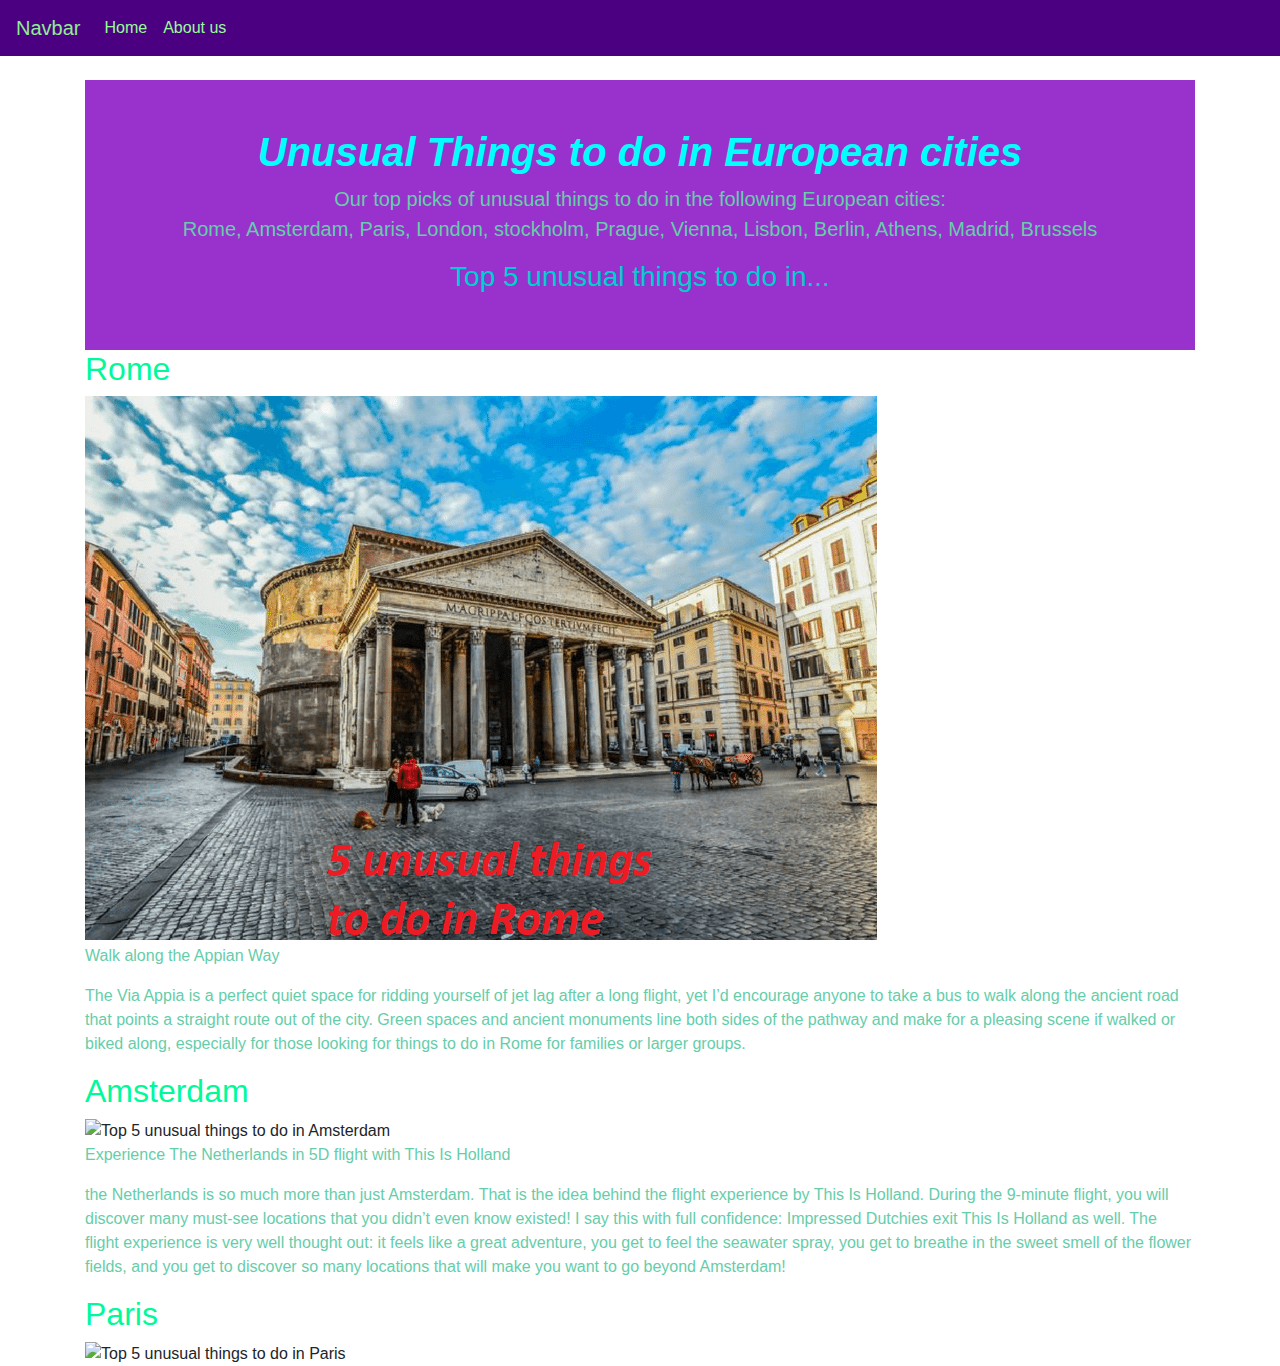
==== index.html @ bd85ca04 "updated image size" ====
<!doctype html>
<html lang="en">
  <head>
    <meta charset="utf-8">
    <meta name="viewport" content="width=device-width, initial-scale=1, shrink-to-fit=no">
    <meta name="description" content="">
    <meta name="author" content="">

    <title>Unusual things to do in Europe's cities</title>
<link rel="stylesheet" href="https://stackpath.bootstrapcdn.com/bootstrap/4.3.1/css/bootstrap.min.css" integrity="sha384-ggOyR0iXCbMQv3Xipma34MD+dH/1fQ784/j6cY/iJTQUOhcWr7x9JvoRxT2MZw1T" crossorigin="anonymous">
<link rel="stylesheet" href="css/styles.css">
  </head>

  <body>
    <nav class="navbar navbar-expand-md fixed-top">
      <a class="navbar-brand" href="#">Navbar</a>
      <button class="navbar-toggler" type="button" data-toggle="collapse" data-target="#navbarsExampleDefault" aria-controls="navbarsExampleDefault" aria-expanded="false" aria-label="Toggle navigation">
        <span class="navbar-toggler-icon"></span>
      </button>
      <div class="collapse navbar-collapse" id="navbarsExampleDefault">
        <ul class="navbar-nav mr-auto">
          <li class="nav-item active">
            <a class="nav-link" href="#">Home <span class="sr-only">(current)</span></a>
          </li>
          <li class="nav-item">
            <a class="nav-link" href="#">About us</a>
          </li>
        </ul>
      </div>
    </nav>
    <main role="main" class="container">
      <div class="starter-template">
        <h1>Unusual Things to do in European cities</h1>
        <p class="lead">Our top picks of unusual things to do in the following European cities:<br> Rome, Amsterdam, Paris, London, stockholm, Prague, Vienna, Lisbon, Berlin, Athens, Madrid, Brussels</p>
        <h3>Top 5 unusual things to do in...
        </div>
        <h2>  Rome </h2>
           <img src="images/Rome.png" alt="Top 5 unusual things to do in Rome">
          <p> Walk along the Appian Way</p>
          <p>The Via Appia is a perfect quiet space for ridding yourself of jet lag after a long flight, yet I’d encourage anyone to take a bus to walk along the ancient road that points a straight route out of the city.
Green spaces and ancient monuments line both sides of the pathway and make for a pleasing scene if walked or biked along, especially for those looking for things to do in Rome for families or larger groups.</p>
        <div class = "Row">
        <h2>  Amsterdam</h2>
        <img src="images/Amsterdam.png" alt="Top 5  unusual things to do in Amsterdam">
          <P>Experience The Netherlands in 5D flight with This Is Holland</p>
            <P>the Netherlands is so much more than just Amsterdam. That is the idea behind the flight experience by This Is Holland. During the 9-minute flight, you will discover many must-see locations that you didn’t even know existed! I say this with full confidence: Impressed Dutchies exit This Is Holland as well. The flight experience is very well thought out: it feels like a great adventure, you get to feel the seawater spray, you get to breathe in the sweet smell of the flower fields, and you get to discover so many locations that will make you want to go beyond Amsterdam!</p>
        </div>
        <div class="Row">
        <h2>  Paris</h2>
        <img src="images/paris.png" alt="Top 5 unusual things to do in Paris" class="creepy-statue">
        </div>
      </div>
      </div>
    </div>
    </main><!-- /.container -->

    <!-- Bootstrap core JavaScript
    ================================================== -->
    <!-- Placed at the end of the document so the pages load faster -->
    <script src="https://code.jquery.com/jquery-3.3.1.slim.min.js" integrity="sha384-q8i/X+965DzO0rT7abK41JStQIAqVgRVzpbzo5smXKp4YfRvH+8abtTE1Pi6jizo" crossorigin="anonymous"></script>
    <script>window.jQuery || document.write('<script src="../../assets/js/vendor/jquery-slim.min.js"><\/script>')</script>
    <script src="https://getbootstrap.com/docs/4.1/assets/js/vendor/popper.min.js"></script>
    <script src="https://getbootstrap.com/docs/4.1/dist/js/bootstrap.min.js"></script>
  </body>
</html>
---- css/styles.css ----
body {
  padding-top: 5rem;
  background-color: white
}

.starter-template {
  padding: 3rem 1.5rem;
  text-align: center;
  background-color: darkorchid;
}
h4{
  font-size: 20
  color: blue;
}
h1{
  color:cyan;
  font-family: sans-serif;
  font-weight: bold;
  font-style: italic;
}
h2{
  color: MediumSpringGreen;
}
h3{
  color: darkturquoise;
}
p{
  color: MediumAquamarine	;
}
.row{
  color: MediumSpringGreen;
}
.navbar{
  background-color: indigo;
}
.nav-link{
  color: palegreen;
}
.navbar-brand{
  color: lightgreen;
}
.creepy-statue{
  width: 800px
}
.building{
  width: 800px
}
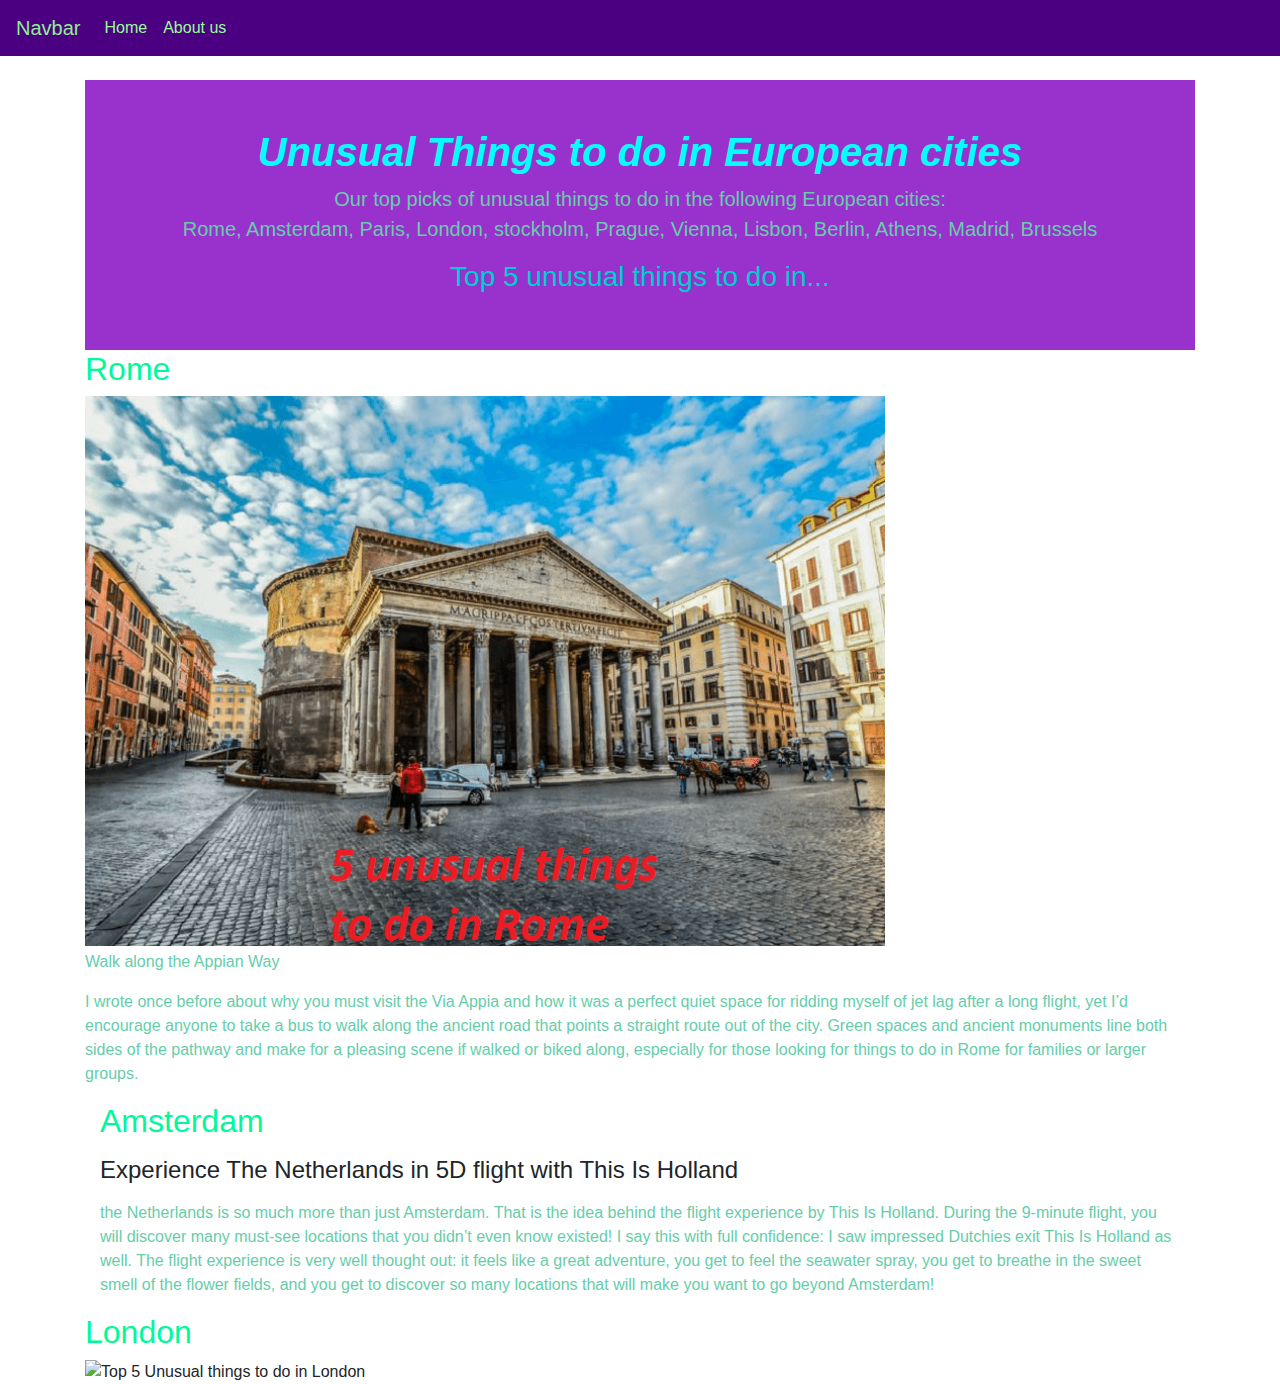
==== commit b1fd6cd6: "Merge branch 'master' of https://github.com/ReyS76/group-project" ====
--- a/index.html
+++ b/index.html
@@ -35,20 +35,19 @@
         <h3>Top 5 unusual things to do in...
         </div>
         <h2>  Rome </h2>
-           <img src="images/Rome.png" alt="Top 5 unusual things to do in Rome">
+           <img src="images/Rome.png" alt="Top 5 unusual things to do in Rome" class="building">
           <p> Walk along the Appian Way</p>
-          <p>The Via Appia is a perfect quiet space for ridding yourself of jet lag after a long flight, yet I’d encourage anyone to take a bus to walk along the ancient road that points a straight route out of the city.
+          <p>I wrote once before about why you must visit the Via Appia and how it was a perfect quiet space for ridding myself of jet lag after a long flight, yet I’d encourage anyone to take a bus to walk along the ancient road that points a straight route out of the city.
 Green spaces and ancient monuments line both sides of the pathway and make for a pleasing scene if walked or biked along, especially for those looking for things to do in Rome for families or larger groups.</p>
-        <div class = "Row">
-        <h2>  Amsterdam</h2>
-        <img src="images/Amsterdam.png" alt="Top 5  unusual things to do in Amsterdam">
-          <P>Experience The Netherlands in 5D flight with This Is Holland</p>
-            <P>the Netherlands is so much more than just Amsterdam. That is the idea behind the flight experience by This Is Holland. During the 9-minute flight, you will discover many must-see locations that you didn’t even know existed! I say this with full confidence: Impressed Dutchies exit This Is Holland as well. The flight experience is very well thought out: it feels like a great adventure, you get to feel the seawater spray, you get to breathe in the sweet smell of the flower fields, and you get to discover so many locations that will make you want to go beyond Amsterdam!</p>
+        </div>
+        <div class="col-sm">
+          <h2>Amsterdam</h2>
+          <P><h4>Experience The Netherlands in 5D flight with This Is Holland</h4></p>
+            <P>the Netherlands is so much more than just Amsterdam. That is the idea behind the flight experience by This Is Holland. During the 9-minute flight, you will discover many must-see locations that you didn’t even know existed! I say this with full confidence: I saw impressed Dutchies exit This Is Holland as well. The flight experience is very well thought out: it feels like a great adventure, you get to feel the seawater spray, you get to breathe in the sweet smell of the flower fields, and you get to discover so many locations that will make you want to go beyond Amsterdam!</p>
         </div>
         <div class="Row">
-        <h2>  Paris</h2>
-        <img src="images/paris.png" alt="Top 5 unusual things to do in Paris" class="creepy-statue">
-        </div>
+          <h2> London </h2>
+          <img src="images/London.png" alt="Top 5 Unusual things to do in London">
       </div>
       </div>
     </div>
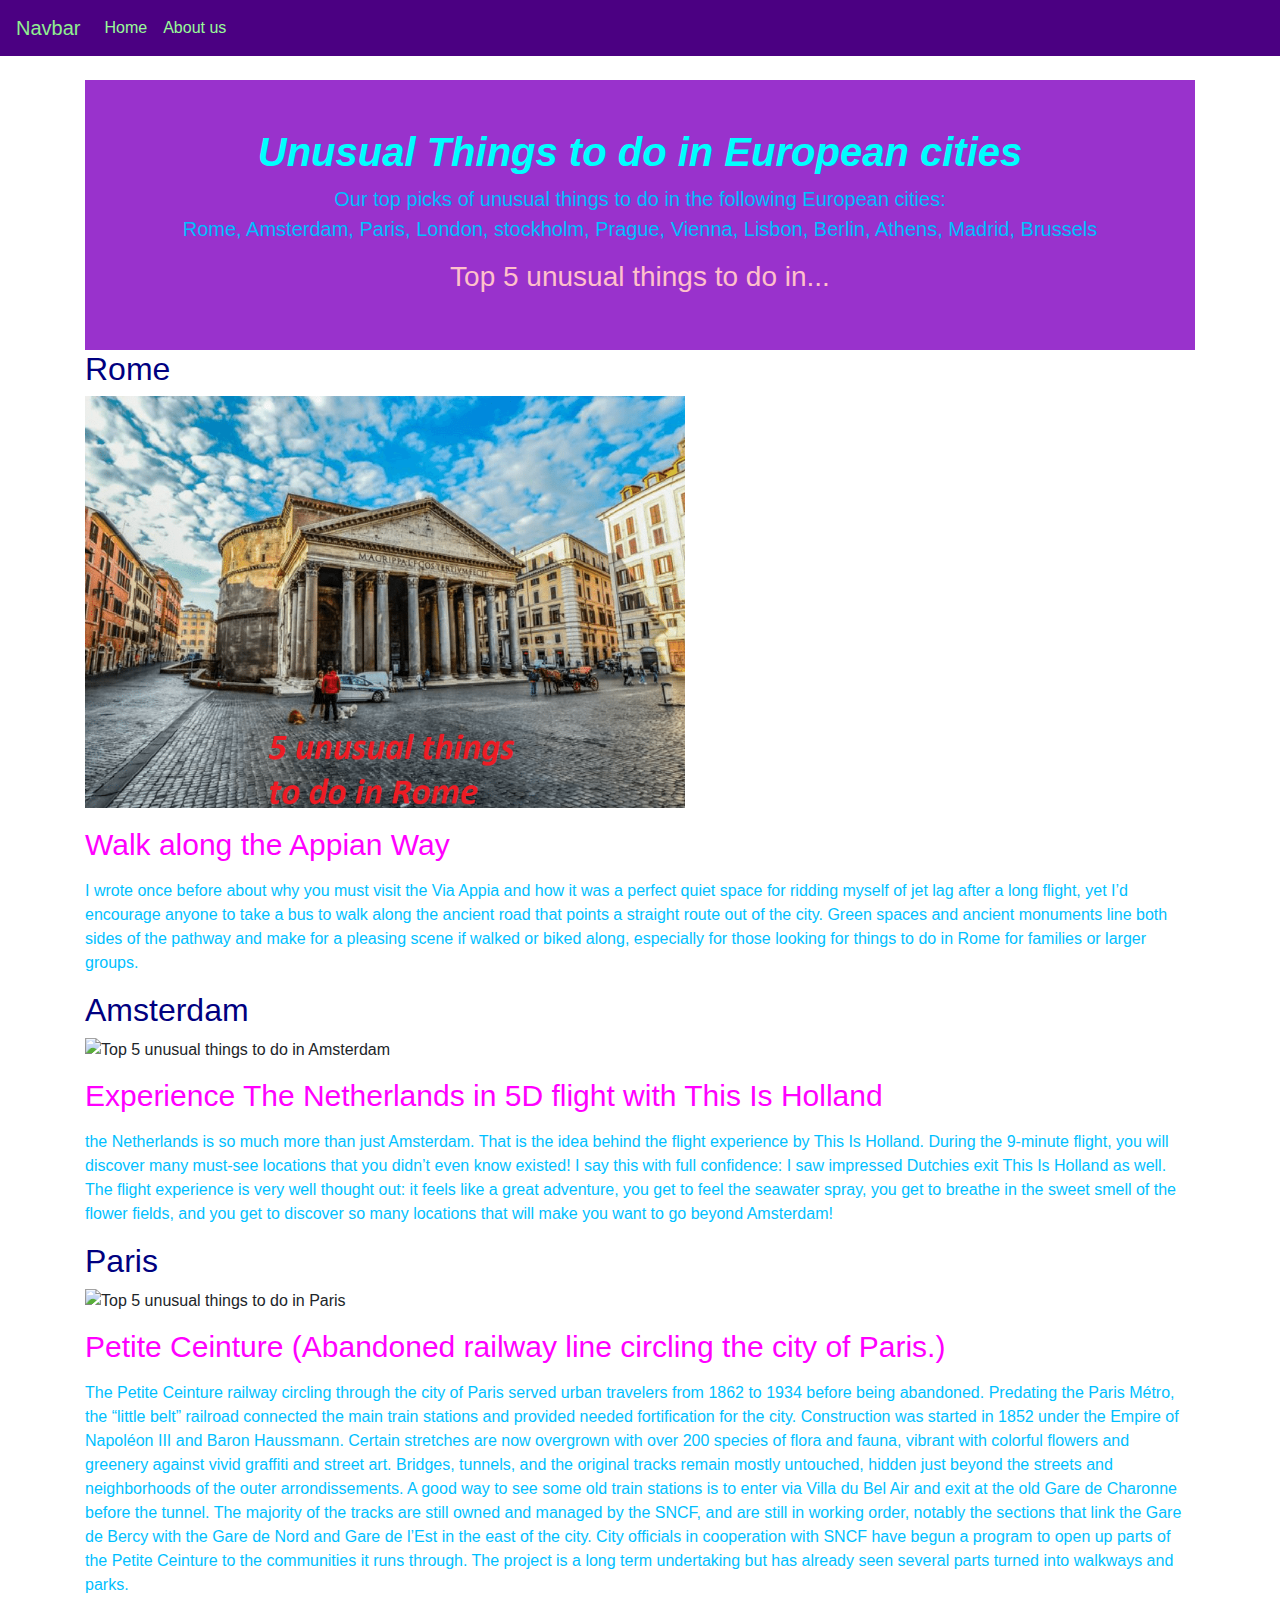
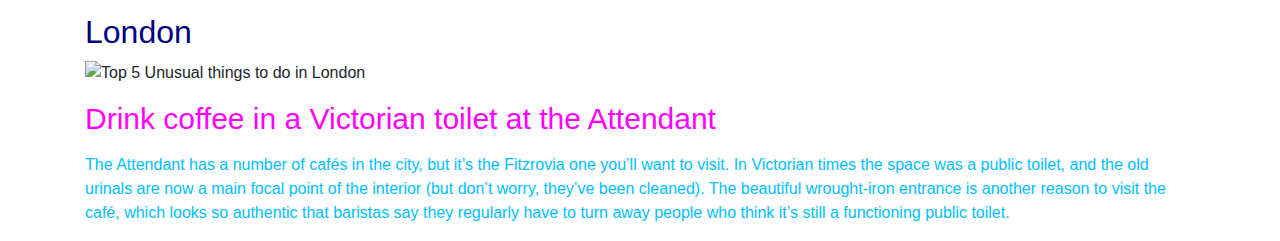
==== commit 225e20b1: "text for london and paris" ====
--- a/index.html
+++ b/index.html
@@ -36,18 +36,37 @@
         </div>
         <h2>  Rome </h2>
            <img src="images/Rome.png" alt="Top 5 unusual things to do in Rome" class="building">
-          <p> Walk along the Appian Way</p>
+          <p><h4> Walk along the Appian Way</h4></p>
           <p>I wrote once before about why you must visit the Via Appia and how it was a perfect quiet space for ridding myself of jet lag after a long flight, yet I’d encourage anyone to take a bus to walk along the ancient road that points a straight route out of the city.
 Green spaces and ancient monuments line both sides of the pathway and make for a pleasing scene if walked or biked along, especially for those looking for things to do in Rome for families or larger groups.</p>
         </div>
-        <div class="col-sm">
+        <div class="Row">
           <h2>Amsterdam</h2>
-          <P><h4>Experience The Netherlands in 5D flight with This Is Holland</h4></p>
+            <img src="images/Amsterdam.png" alt="Top 5 unusual things to do in Amsterdam">
+            <P><h4>Experience The Netherlands in 5D flight with This Is Holland</h4></p>
             <P>the Netherlands is so much more than just Amsterdam. That is the idea behind the flight experience by This Is Holland. During the 9-minute flight, you will discover many must-see locations that you didn’t even know existed! I say this with full confidence: I saw impressed Dutchies exit This Is Holland as well. The flight experience is very well thought out: it feels like a great adventure, you get to feel the seawater spray, you get to breathe in the sweet smell of the flower fields, and you get to discover so many locations that will make you want to go beyond Amsterdam!</p>
+        </div>
+        <div class = "Row">
+          <h2> Paris </h2>
+          <img src="images/Paris.png" alt="Top 5 unusual things to do in Paris" class="creepy-statue">
+          <P><h4>Petite Ceinture (Abandoned railway line circling the city of Paris.)</h4></p>
+            <p>The Petite Ceinture railway circling through the city of Paris served urban travelers from 1862 to 1934 before being abandoned.
+              Predating the Paris Métro, the “little belt” railroad connected the main train stations and provided needed fortification for the city. Construction was started in 1852 under the Empire of Napoléon III and Baron Haussmann.
+
+Certain stretches are now overgrown with over 200 species of flora and fauna, vibrant with colorful flowers and greenery against vivid graffiti and street art. Bridges, tunnels, and the original tracks remain mostly untouched, hidden just beyond the streets and neighborhoods of the outer arrondissements.
+
+A good way to see some old train stations is to enter via Villa du Bel Air and exit at the old Gare de Charonne before the tunnel.
+
+The majority of the tracks are still owned and managed by the SNCF, and are still in working order, notably the sections that link the Gare de Bercy with the Gare de Nord and Gare de l’Est in the east of the city.
+
+City officials in cooperation with SNCF have begun a program to open up parts of the Petite Ceinture to the communities it runs through. The project is a long term undertaking but has already seen several parts turned into walkways and parks.
         </div>
         <div class="Row">
           <h2> London </h2>
-          <img src="images/London.png" alt="Top 5 Unusual things to do in London">
+          <img src="images/London.png" alt="Top 5 Unusual things to do in London" class="pod">
+          <P><h4>Drink coffee in a Victorian toilet at the Attendant</h4></p>
+            <p>The Attendant has a number of cafés in the city, but it’s the Fitzrovia one you’ll want to visit. In Victorian times the space was a public toilet, and the old urinals are now a main focal point of the interior (but don’t worry, they’ve been cleaned). The beautiful wrought-iron entrance is another reason to visit the café, which looks so authentic that baristas say they regularly have to turn away people who think it’s still a functioning public toilet.</p>
+        </div>
       </div>
       </div>
     </div>
--- a/css/styles.css
+++ b/css/styles.css
@@ -9,8 +9,8 @@
   background-color: darkorchid;
 }
 h4{
-  font-size: 20
-  color: blue;
+  font-size: 30px;
+  color:Magenta;
 }
 h1{
   color:cyan;
@@ -19,13 +19,13 @@
   font-style: italic;
 }
 h2{
-  color: MediumSpringGreen;
+  color: navy;
 }
 h3{
-  color: darkturquoise;
+  color: pink;
 }
 p{
-  color: MediumAquamarine	;
+  color: deepskyblue;
 }
 .row{
   color: MediumSpringGreen;
@@ -40,8 +40,11 @@
   color: lightgreen;
 }
 .creepy-statue{
-  width: 800px
+  width: 600px
 }
 .building{
-  width: 800px
+  width: 600px
 }
+.pod{
+  width: 600px
+}
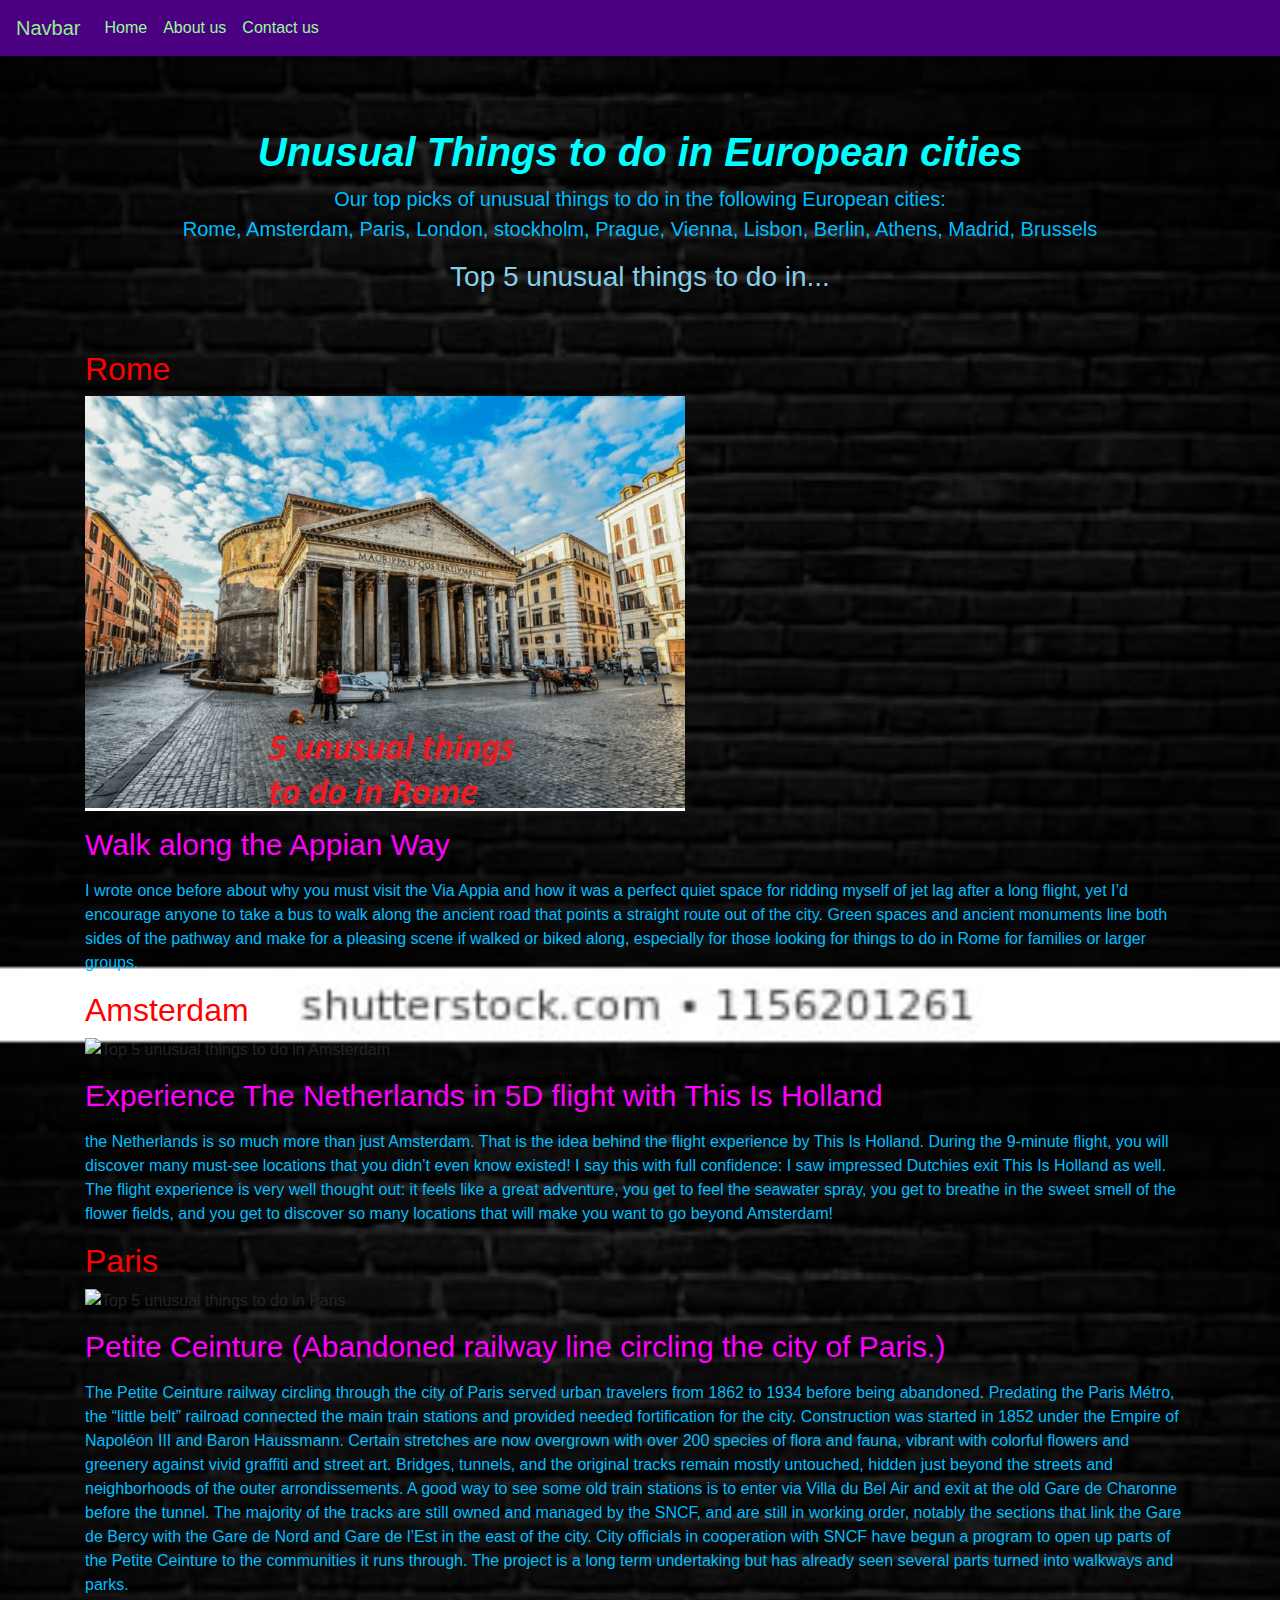
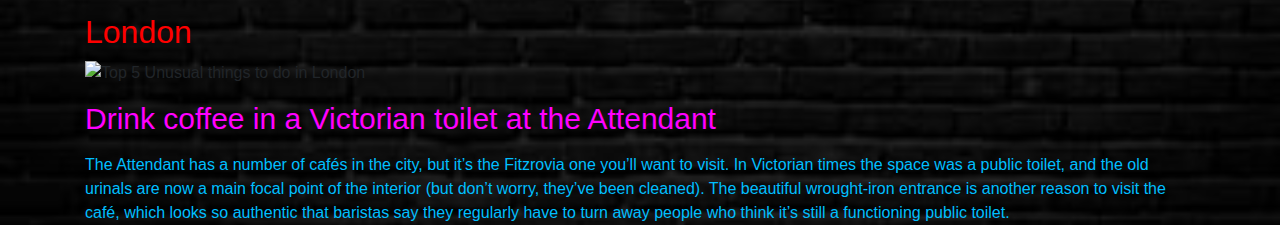
==== commit be6135a3: "added to navbar link" ====
--- a/index.html
+++ b/index.html
@@ -20,10 +20,13 @@
       <div class="collapse navbar-collapse" id="navbarsExampleDefault">
         <ul class="navbar-nav mr-auto">
           <li class="nav-item active">
-            <a class="nav-link" href="#">Home <span class="sr-only">(current)</span></a>
+            <a class="nav-link" href="file:///C:/Users/girlscodefirst/Documents/coding_course/group-project/index.html">Home <span class="sr-only">(current)</span></a>
           </li>
           <li class="nav-item">
-            <a class="nav-link" href="#">About us</a>
+            <a class="nav-link" href="file:///C:/Users/girlscodefirst/Documents/coding_course/group-project/about-us.html">About us</a>
+          </li>
+          <li class="nav-item">
+            <a class="nav-link" href="file:///C:/Users/girlscodefirst/Documents/coding_course/group-project/contact-us.html">Contact us</a>
           </li>
         </ul>
       </div>
--- a/css/styles.css
+++ b/css/styles.css
@@ -1,12 +1,16 @@
-body {
+body{
   padding-top: 5rem;
-  background-color: white
+  background-image: url("../images/brike-wall.jpg");
+  background-color: #cccccc; /* Used if the image is unavailable */
+  height: 500px; /* You must set a specified height */ */
+  background-position: center; /* Center the image */
+  background-repeat: repeat; /* Do not repeat the image */
+  background-size: cover; /* Resize the background image to cover the entire container */
 }
 
 .starter-template {
   padding: 3rem 1.5rem;
   text-align: center;
-  background-color: darkorchid;
 }
 h4{
   font-size: 30px;
@@ -19,10 +23,10 @@
   font-style: italic;
 }
 h2{
-  color: navy;
+  color: red;
 }
 h3{
-  color: pink;
+  color: skyblue;
 }
 p{
   color: deepskyblue;
@@ -48,3 +52,13 @@
 .pod{
   width: 600px
 }
+
+#about {
+  text-align: center;
+}
+.logo{
+  width: 60px
+}
+.bird{
+  width: 50px
+}
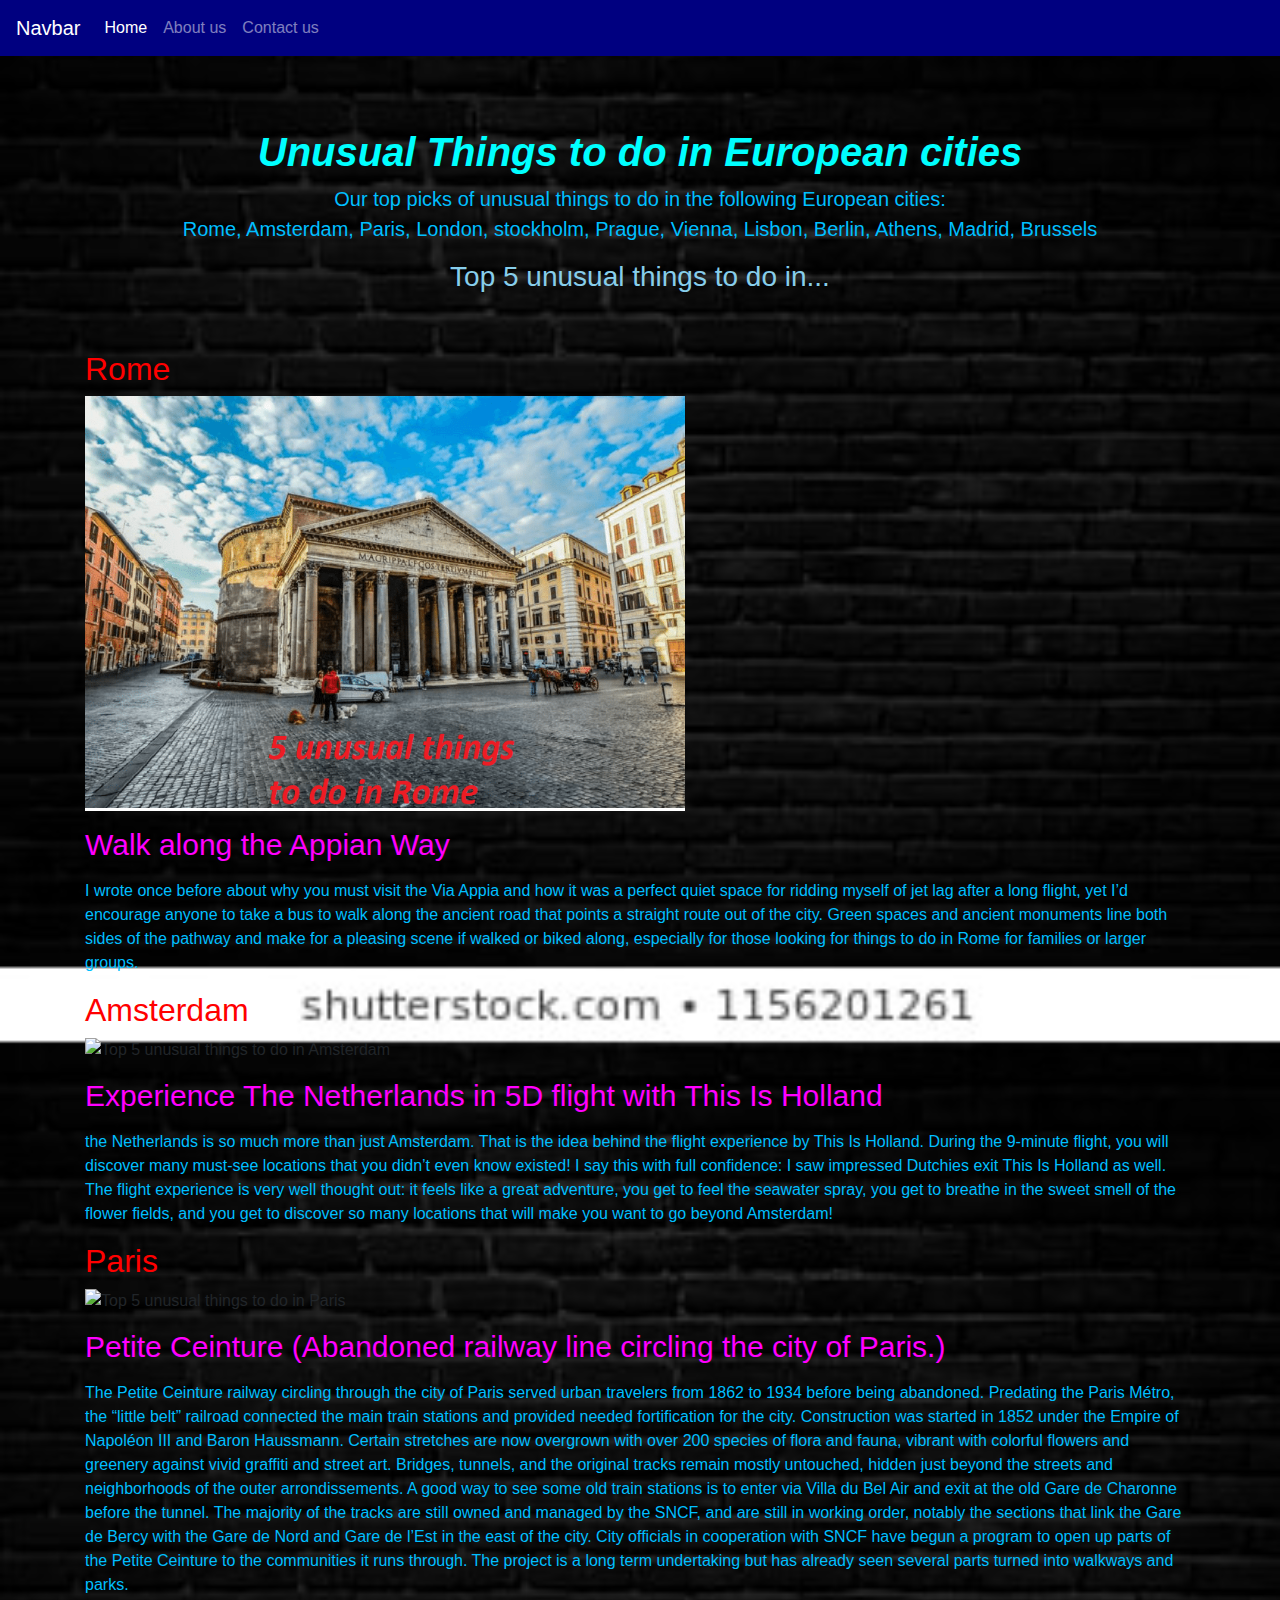
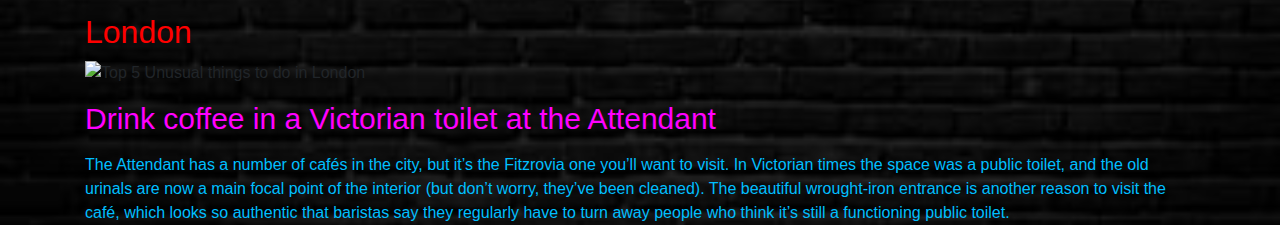
==== commit 7066cf28: "css things" ====
--- a/index.html
+++ b/index.html
@@ -12,7 +12,7 @@
   </head>
 
   <body>
-    <nav class="navbar navbar-expand-md fixed-top">
+    <nav class="navbar navbar-expand-md fixed-top navbar-dark">
       <a class="navbar-brand" href="#">Navbar</a>
       <button class="navbar-toggler" type="button" data-toggle="collapse" data-target="#navbarsExampleDefault" aria-controls="navbarsExampleDefault" aria-expanded="false" aria-label="Toggle navigation">
         <span class="navbar-toggler-icon"></span>
@@ -78,9 +78,10 @@
     <!-- Bootstrap core JavaScript
     ================================================== -->
     <!-- Placed at the end of the document so the pages load faster -->
-    <script src="https://code.jquery.com/jquery-3.3.1.slim.min.js" integrity="sha384-q8i/X+965DzO0rT7abK41JStQIAqVgRVzpbzo5smXKp4YfRvH+8abtTE1Pi6jizo" crossorigin="anonymous"></script>
-    <script>window.jQuery || document.write('<script src="../../assets/js/vendor/jquery-slim.min.js"><\/script>')</script>
-    <script src="https://getbootstrap.com/docs/4.1/assets/js/vendor/popper.min.js"></script>
-    <script src="https://getbootstrap.com/docs/4.1/dist/js/bootstrap.min.js"></script>
-  </body>
+<!-- Scripts -->
+<script src="https://code.jquery.com/jquery-3.3.1.slim.min.js" integrity="sha384-q8i/X+965DzO0rT7abK41JStQIAqVgRVzpbzo5smXKp4YfRvH+8abtTE1Pi6jizo" crossorigin="anonymous"></script>
+<script>window.jQuery || document.write('<script src="../../assets/js/vendor/jquery-slim.min.js"><\/script>')</script>
+<script src="https://getbootstrap.com/docs/4.1/assets/js/vendor/popper.min.js"></script>
+<script src="https://getbootstrap.com/docs/4.1/dist/js/bootstrap.min.js"></script>
+</body>
 </html>
--- a/css/styles.css
+++ b/css/styles.css
@@ -35,12 +35,12 @@
   color: MediumSpringGreen;
 }
 .navbar{
-  background-color: indigo;
+  background-color: navy;
 }
 .nav-link{
-  color: palegreen;
+  color: MediumSpringGreen;
 }
-.navbar-brand{
+.navbar-brand {
   color: lightgreen;
 }
 .creepy-statue{
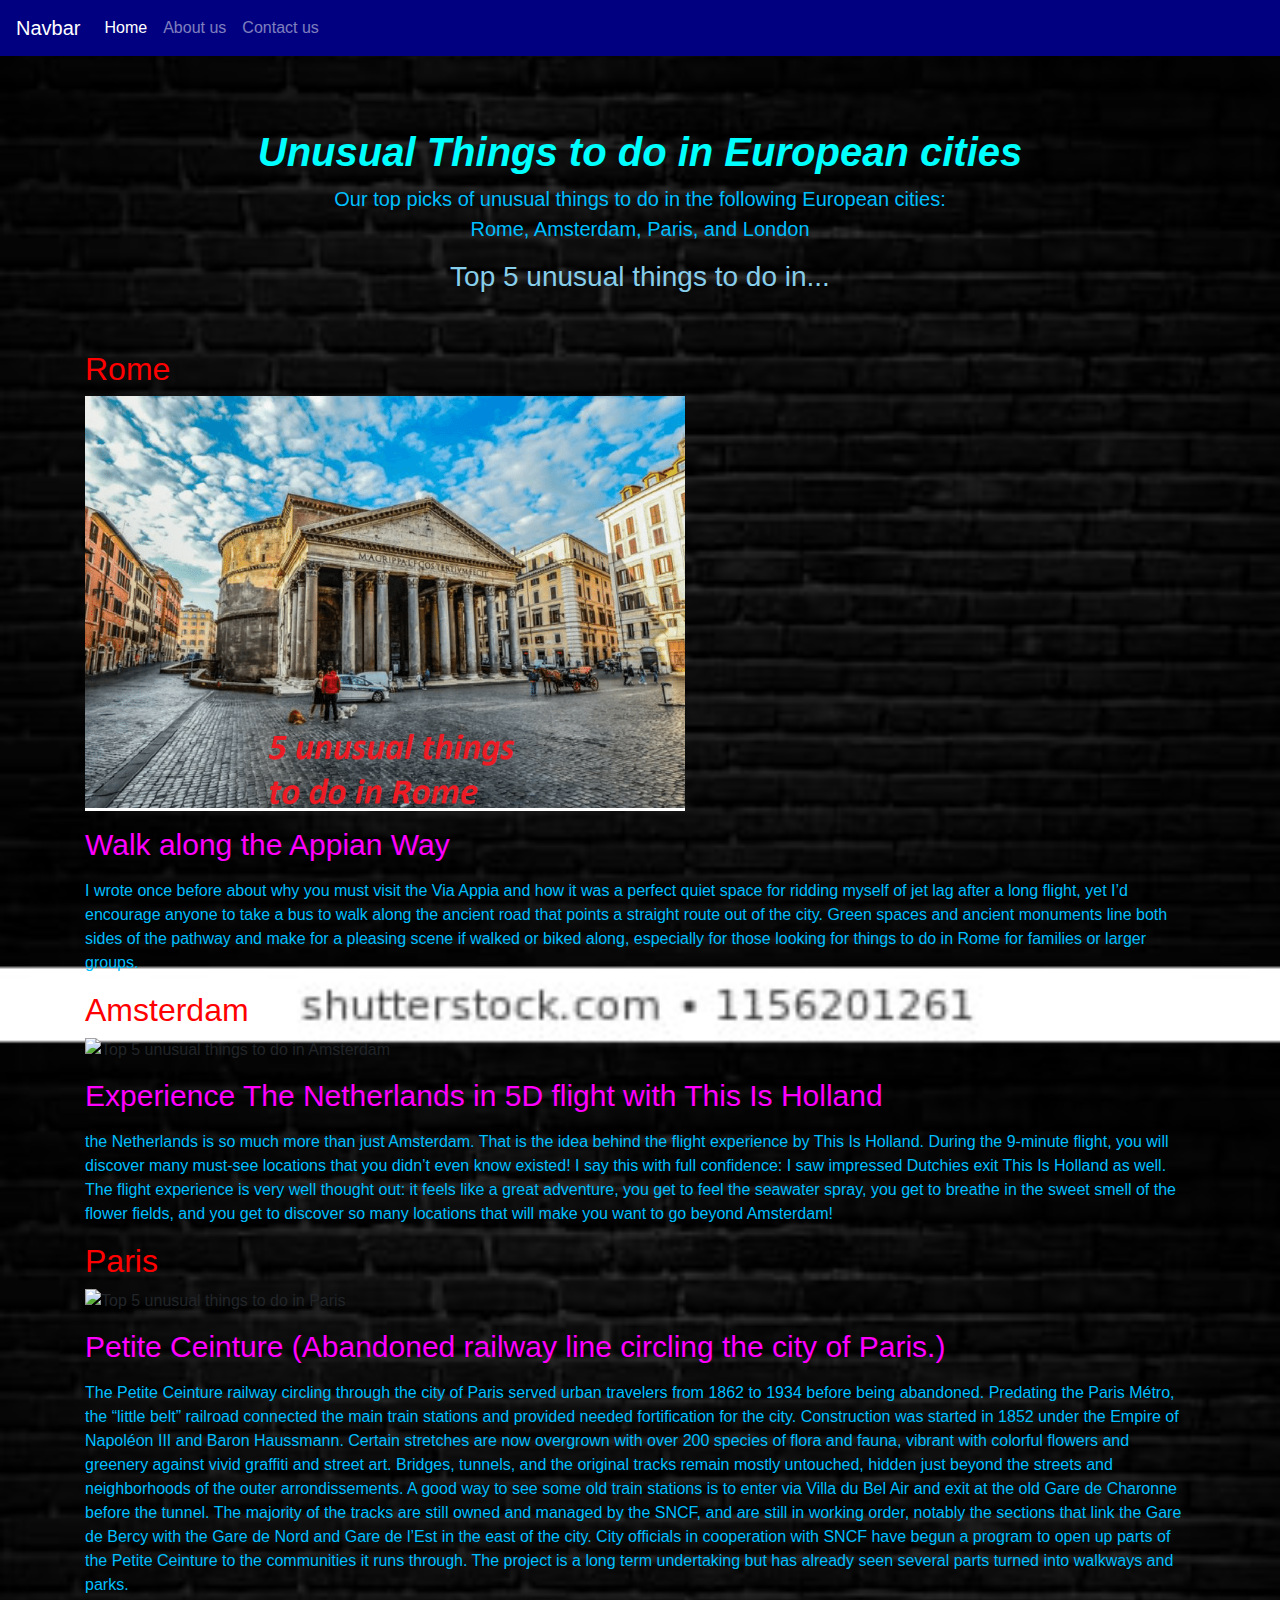
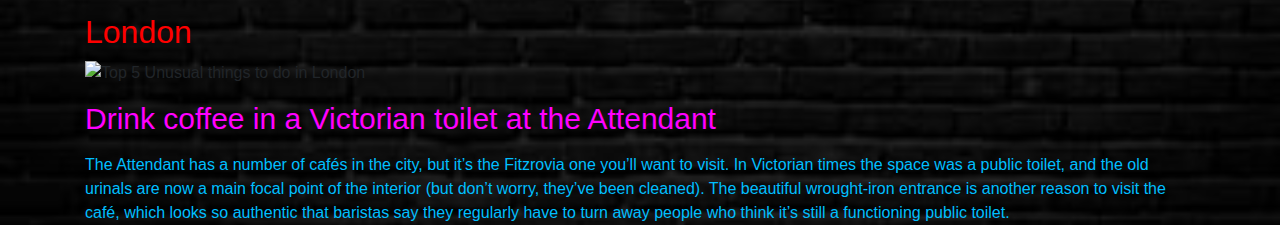
==== commit 7c9d628a: "changed picture URL" ====
--- a/index.html
+++ b/index.html
@@ -34,7 +34,7 @@
     <main role="main" class="container">
       <div class="starter-template">
         <h1>Unusual Things to do in European cities</h1>
-        <p class="lead">Our top picks of unusual things to do in the following European cities:<br> Rome, Amsterdam, Paris, London, stockholm, Prague, Vienna, Lisbon, Berlin, Athens, Madrid, Brussels</p>
+        <p class="lead">Our top picks of unusual things to do in the following European cities:<br> Rome, Amsterdam, Paris, and London</p>
         <h3>Top 5 unusual things to do in...
         </div>
         <h2>  Rome </h2>
@@ -66,7 +66,7 @@
         </div>
         <div class="Row">
           <h2> London </h2>
-          <img src="images/London.png" alt="Top 5 Unusual things to do in London" class="pod">
+          <img src="images/LONDON.png" alt="Top 5 Unusual things to do in London" class="pod">
           <P><h4>Drink coffee in a Victorian toilet at the Attendant</h4></p>
             <p>The Attendant has a number of cafés in the city, but it’s the Fitzrovia one you’ll want to visit. In Victorian times the space was a public toilet, and the old urinals are now a main focal point of the interior (but don’t worry, they’ve been cleaned). The beautiful wrought-iron entrance is another reason to visit the café, which looks so authentic that baristas say they regularly have to turn away people who think it’s still a functioning public toilet.</p>
         </div>
